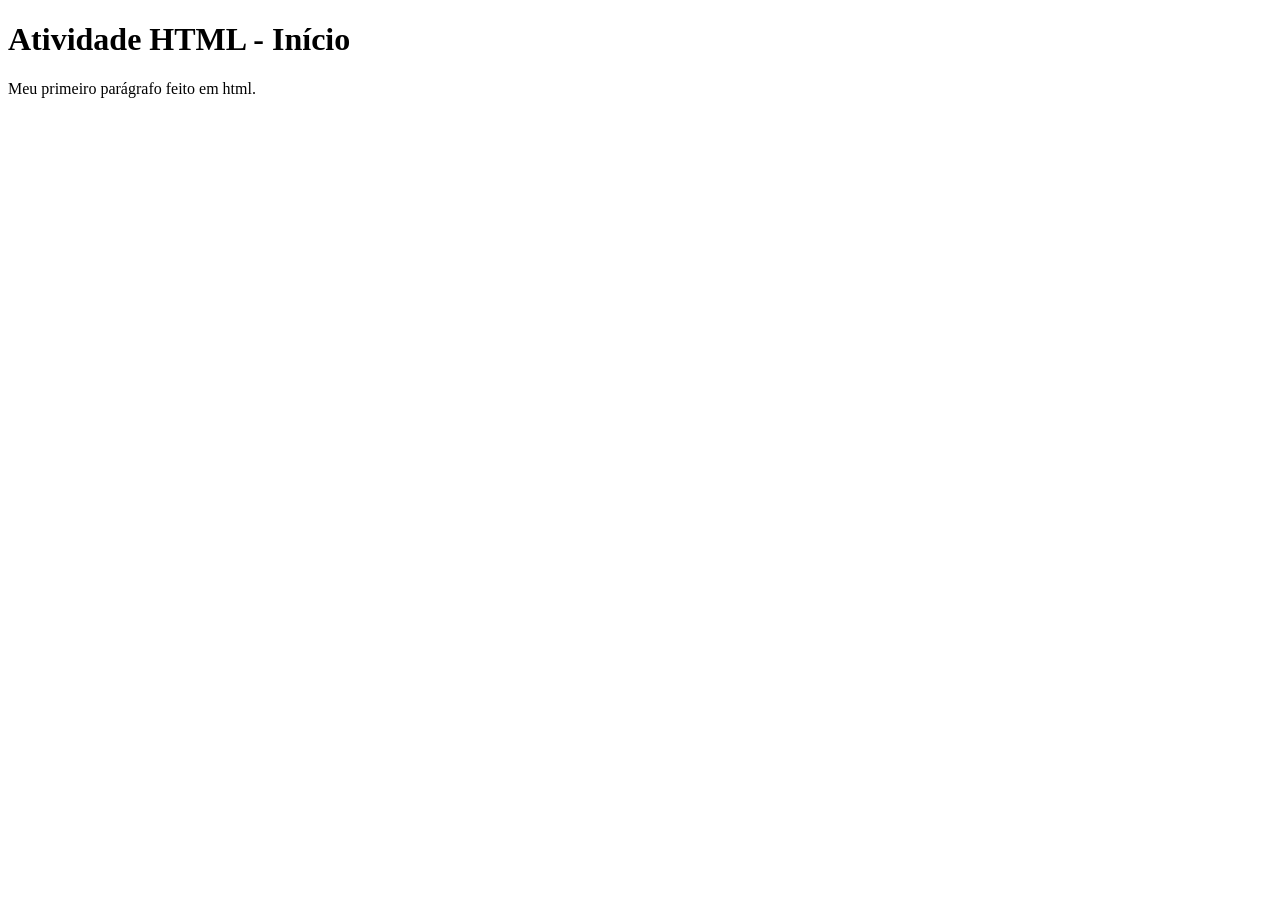
==== html 01/index.html @ b80e946b "Create index.html Versão 01 do Aprendizado de HTML" ====
<!DOCTYPE html>
<html lang="pt-BR">
<head>
    <meta charset="UTF-8">
    <meta name="viewport" content="width=device-width, initial-scale=1.0">
    <title>Atividade HTML</title>
</head>
<body>
    <h1>Atividade HTML - Início</h1>
    <p>Meu primeiro parágrafo feito em html.</p>    
</body>
</html>
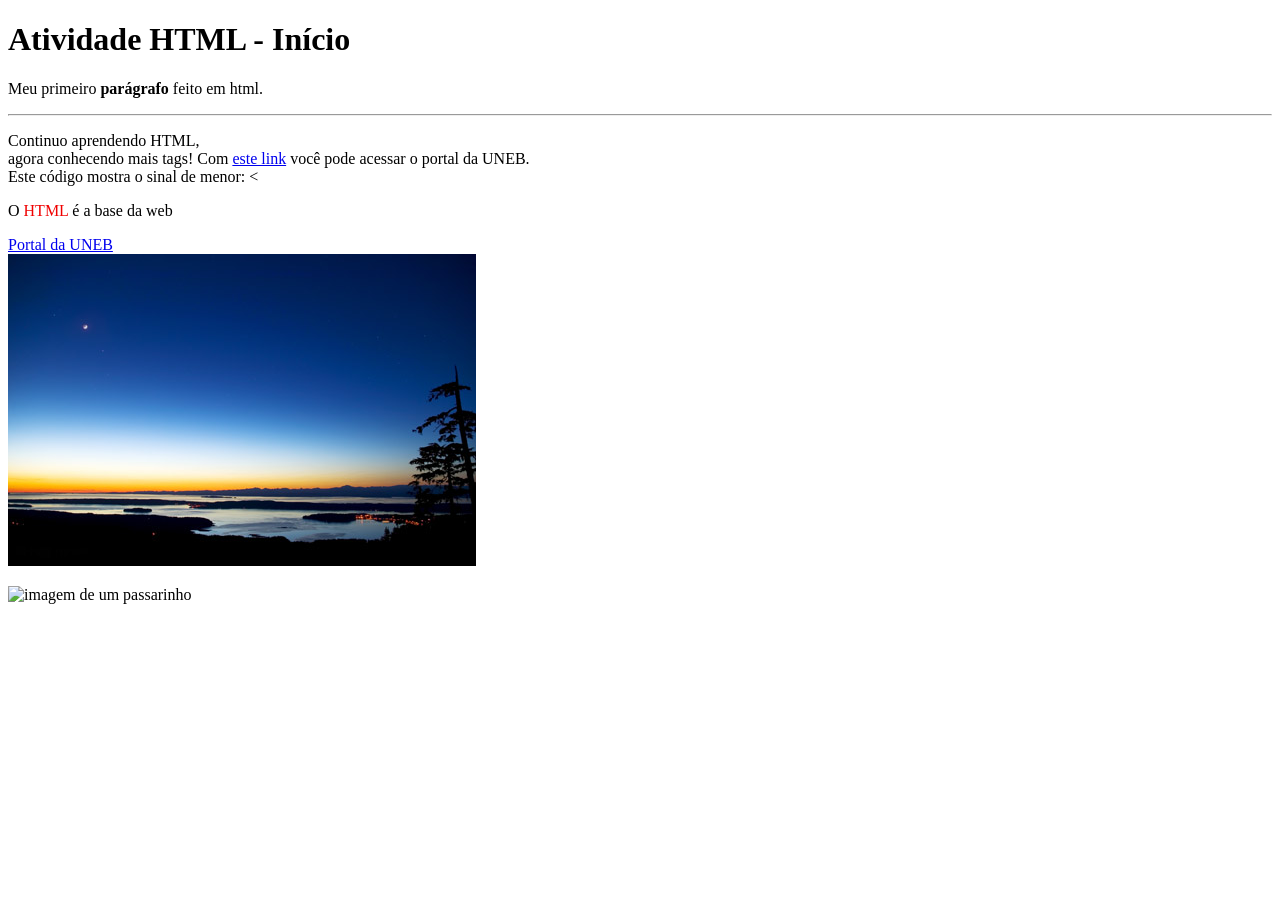
==== commit 37b1e21a: "Módulo 02 Módulo 02" ====
--- a/html 01/index.html
+++ b/html 01/index.html
@@ -1,12 +1,26 @@
 <!DOCTYPE html>
 <html lang="pt-BR">
+<!-- Head é onde fica o título da página e coisas afim -->
 <head>
     <meta charset="UTF-8">
     <meta name="viewport" content="width=device-width, initial-scale=1.0">
     <title>Atividade HTML</title>
 </head>
+<!-- Body é onde fica o corpo/conteúdo da página, por exemplo: Os elementos visíveis da página -->
 <body>
     <h1>Atividade HTML - Início</h1>
-    <p>Meu primeiro parágrafo feito em html.</p>    
+    <div>
+        <p>Meu primeiro <strong>parágrafo</strong> feito em html.</p>    
+        <hr>
+        <p>Continuo aprendendo HTML, <br>agora conhecendo mais tags! Com     <a href="https://portal.uneb.br/" target="_blank">este link</a>
+        você pode acessar o portal da UNEB. <br> Este código mostra o sinal de menor: &lt;</p>
+        <p>O <span style="color: rgb(240, 0, 0);">HTML</span> é a base da web</p>
+        <a href="https://portal.uneb.br/" target="_blank">Portal da UNEB</a>
+    </div>
+
+    <img src="assets/HORIZONTE.jpg" alt="Imagem de uma praia durante o anoitecer.">
+    <p><img src="https://cdn.pixabay.com/photo/2024/06/05/02/14/nature-8809811_960_720.jpg" alt="imagem de um passarinho"></p>
+
+    
 </body>
 </html>
